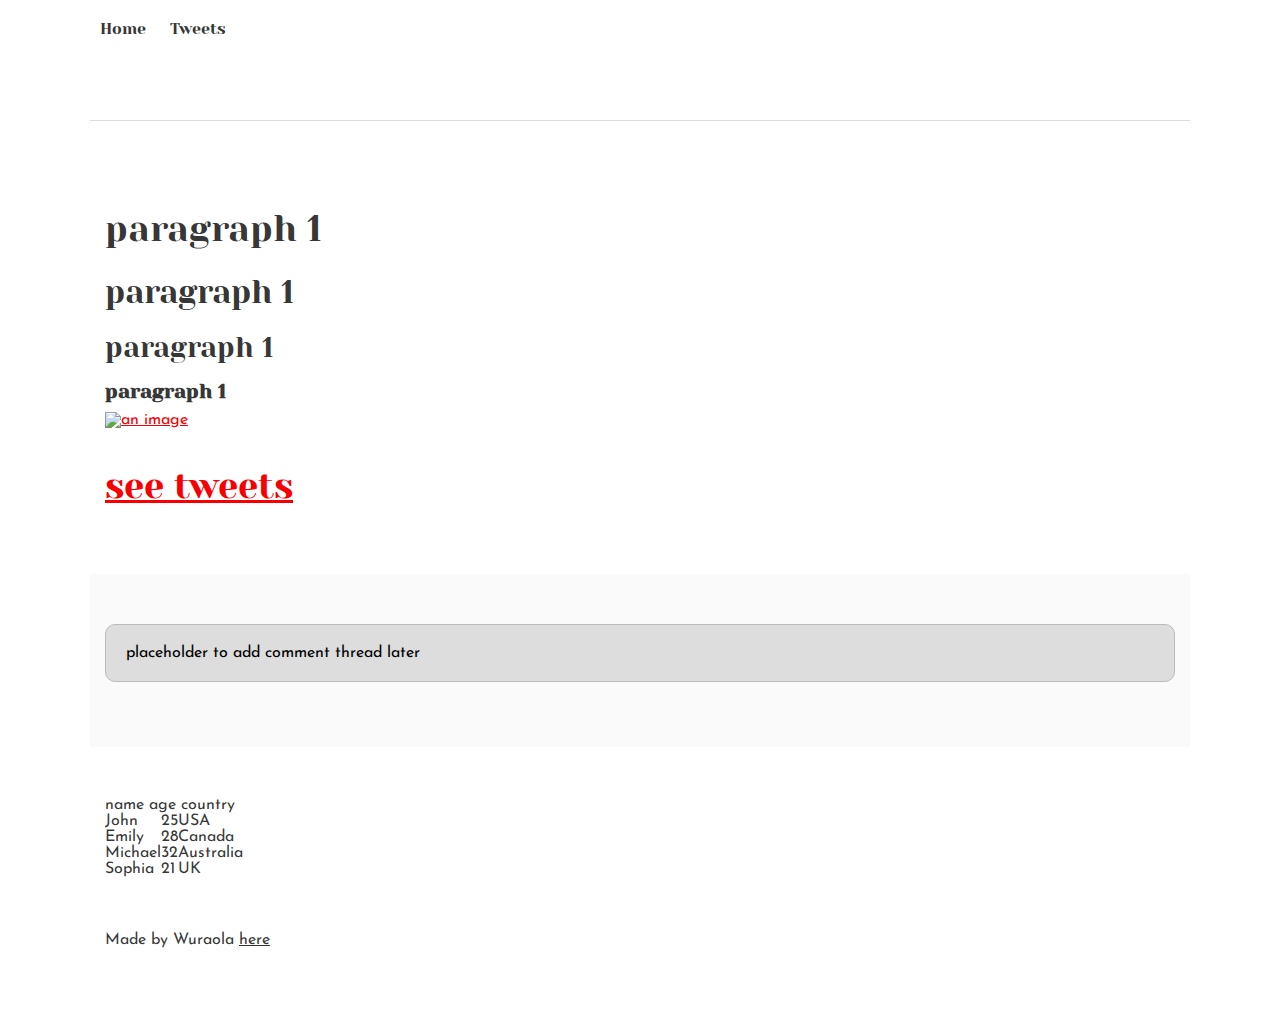
==== css_basic/index.html @ a436507d "a little styling was added" ====
<!DOCTYPE html>
<html lang="en">
<head>
    <meta charset="UTF-8">
    <meta http-equiv="X-UA-Compatible" content="IE=edge">
    <meta name="viewport" content="width=device-width, initial-scale=1.0">
    <title>
        Lesson
    </title>
    <link href="base.css" rel="stylesheet">
    <link href="styles.css" rel="stylesheet">
</head>
<body>
    <header>
        <ul>
            <li><a href="index.html">Home</a></li>
            <li><a href="tweets.html">Tweets</a></li>
        </ul>
    </header>
    <main>
    <article>
    <p></p>
        <h1>paragraph 1</h1>
        <p></p>
        <h2>paragraph 1</h2>
        <p></p>
        <h3>paragraph 1</h3>
        <p></p>
        <h4>paragraph 1</h4>
    <a href=""><img src
    ="https://d27jswm5an3efw.cloudfront.net/app/uploads/2019/07/insert-image-html.jpg" 
    alt="an image"></a>
    <br><a href="tweets.html">
        <h1>see tweets</h1>
    </a>    
    </article>
    <aside>
        <p>
            placeholder to add comment thread later
        </p>
    </aside>
    <article>
        <table>
            <thead>
                name
            </thead>
            <thead>
                age
            </thead>
            <thead>
                country
            </thead>
            <tbody>
                <tr>
                    <td>John</td>
                    <td>25</td>
                    <td>USA</td>
                </tr>
                <tr>
                    <td>Emily</td>
                    <td>28</td>
                    <td>Canada</td>
                </tr>
                <tr>
                    <td>Michael</td>
                    <td>32</td>
                    <td>Australia</td>
                </tr>
                <tr>
                    <td>Sophia</td>
                    <td>21</td>
                    <td>UK</td>
                </tr>
            </tbody>
        </table>
    </article>
</main>
    <footer>
        <p>Made by Wuraola <a href="https://twitter.com/wuraolaaaa1">here</a></p>
    </footer>
</body>
</html>
---- css_basic/base.css ----
/* Importing webfonts */
/* (If you're learning CSS, you should disregard that) */

@import url(https://fonts.googleapis.com/css?family=Yeseva+One);
@import url(https://fonts.googleapis.com/css?family=Josefin+Sans:400,700,700italic,400italic);


/* CSS reset rules */

html, body {
	height: 100%;
	min-height: 100%;
}
html, body, div, span, applet, object, iframe,
h1, h2, h3, h4, h5, h6, p, blockquote, pre,
a, abbr, acronym, address, big, cite, code,
del, dfn, img, ins, kbd, q, s, samp,
small, strike, sub, sup, tt, var,
b, u, i, center,
dl, dt, dd,
fieldset, form, label, legend,
table, caption, tbody, tfoot, thead, tr, th, td,
article, aside, canvas, details, embed, 
figure, figcaption, footer, header, hgroup, 
menu, nav, output, ruby, section, summary,
time, mark, audio, video {
	margin: 0;
	padding: 0;
	border: 0;
	font-size: 100%;
	font: inherit;
	vertical-align: baseline;
}
/* HTML5 display-role reset for older browsers */
article, aside, details, figcaption, figure, 
footer, header, hgroup, menu, nav, section {
	display: block;
}
body {
	line-height: 1;
}
blockquote, q {
	quotes: none;
}
blockquote:before, blockquote:after,
q:before, q:after {
	content: '';
	content: none;
}
table {
	border-collapse: collapse;
	border-spacing: 0;
}


/* Fonts and colors */

body {
	font-family: 'Josefin Sans', serif;
	color: rgba(0, 0, 0, 0.8);
}
h1, h2, h3, h4, h5, h6, header {
	font-family: 'Yeseva One', sans-serif;
}
article {
}
header {
	border-bottom: 1px solid rgb(221,221,221);
	transition: border-bottom-color 1s ease;
}
header a {
	color: rgba(0, 0, 0, 0.8);
}
aside {
	background: #FAFAFA;
}
aside p {
	border: 1px solid #bbb;
	background: #ddd;
	color: black;
}
footer a {
	color: rgba(0, 0, 0, 0.8);
}
a {
	color: #F80002;
}


/* Positioning and margins */

@media (min-width: 1100px) {
	body {
		width: 1100px;
		margin: 0 auto;
	}
}

article {
	padding: 50px 15px;
}
article > *:first-child {
	margin-top: 0;
}
aside {
	padding: 50px 15px;
}
header .right {
	float: right;
	margin: 0 10px 15px;
}


/* Header */
header {
	padding: 20px 0;
	height: 80px;
}
header ul {
	list-style: none;
	margin: 0;
	padding: 0;
}
header li {
	display: inline;
	vertical-align:middle;
}
header li:first-child {
	margin: 0;
}
header li a {
	margin: 0 10px;
}
header li.logo {
	font-size: 36px;
}
header a {
	text-decoration: none;
}


/* Aside */

aside p {
	border-radius: 10px;
	padding: 20px 20px;
}


/* Footer */

footer {
	padding: 5px 15px;
	height: 80px;
}


/* Text styles and margins */

p {
	margin-bottom: 15px;
}
h1 {
	font-size: 36px;
	margin: 40px 0 20px;
}
h2 {
	font-size: 32px;
	margin: 30px 0 15px;
}
h3 {
	font-size: 28px;
	margin: 25px 0 10px;
}
h4 {
	font-size: 20px;
	font-weight: bold;
	margin: 20px 0 10px;
}
h5 {
	font-size: 18px;
	font-weight: bold;
	margin: 15px 0 10px;
}
h6 {
	font-weight: bold;
	margin: 5px 0;
}

@media (max-width: 800px) {
  body.works_on_smartphone {
  	display: block;
  }
  body.works_on_smartphone main {
  	display: block;
  }
  header .right {
  	float: none;
  }
}
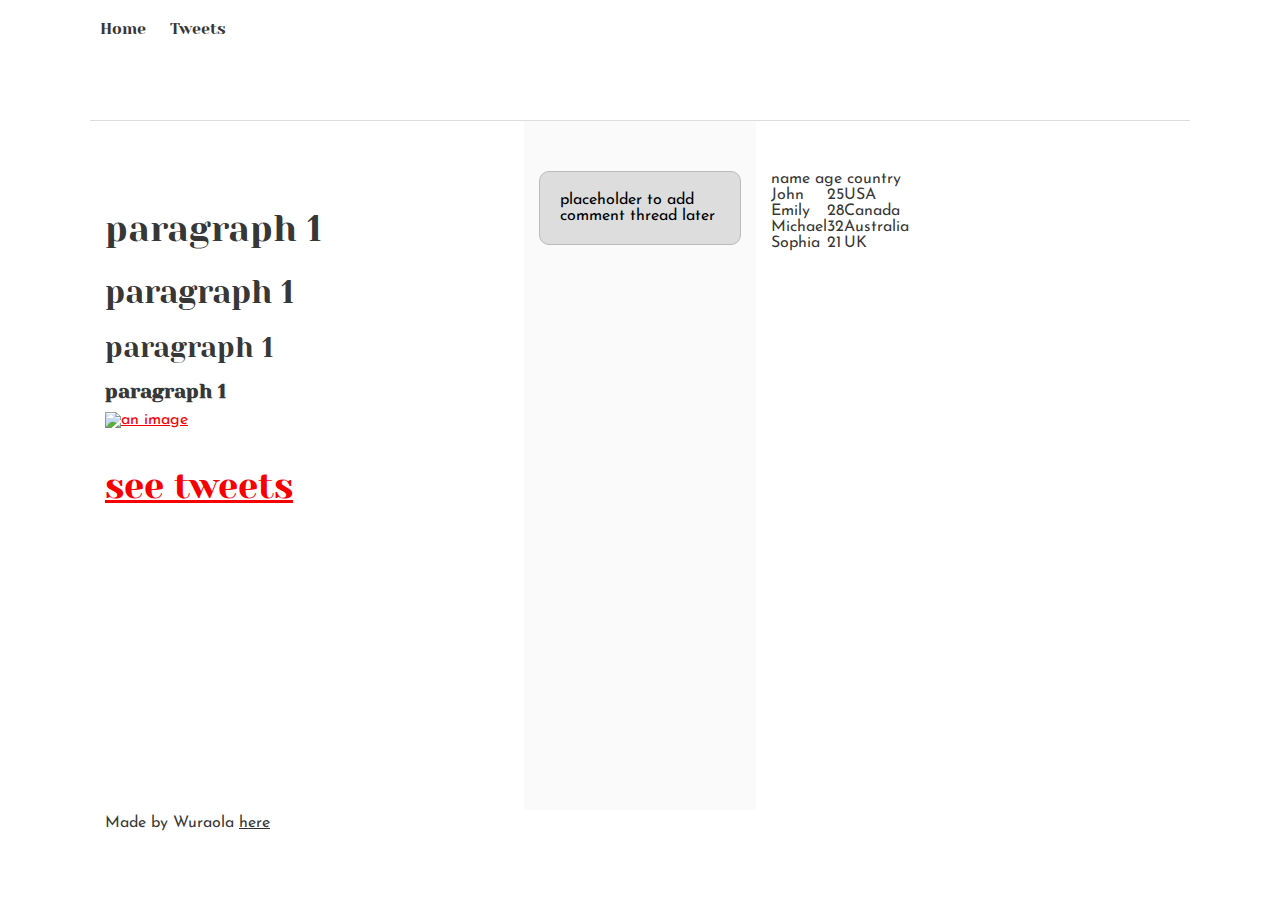
==== commit 1f3e13ba: "more styling added" ====
--- a/css_basic/index.html
+++ b/css_basic/index.html
@@ -10,8 +10,9 @@
     <link href="base.css" rel="stylesheet">
     <link href="styles.css" rel="stylesheet">
 </head>
-<body>
+<body class="works_on_smartphone">
     <header>
+        
         <ul>
             <li><a href="index.html">Home</a></li>
             <li><a href="tweets.html">Tweets</a></li>
--- a/css_basic/styles.css
+++ b/css_basic/styles.css
@@ -0,0 +1,23 @@
+body, main
+{
+    display: flex;
+}
+body
+{
+    flex-direction: column;
+}
+main
+{
+    flex-direction: row;
+    flex: auto;
+}
+article
+{
+    flex: 2;
+    overflow-y: auto;
+}
+aside
+{
+    flex: 1;
+    overflow-y: auto;
+}